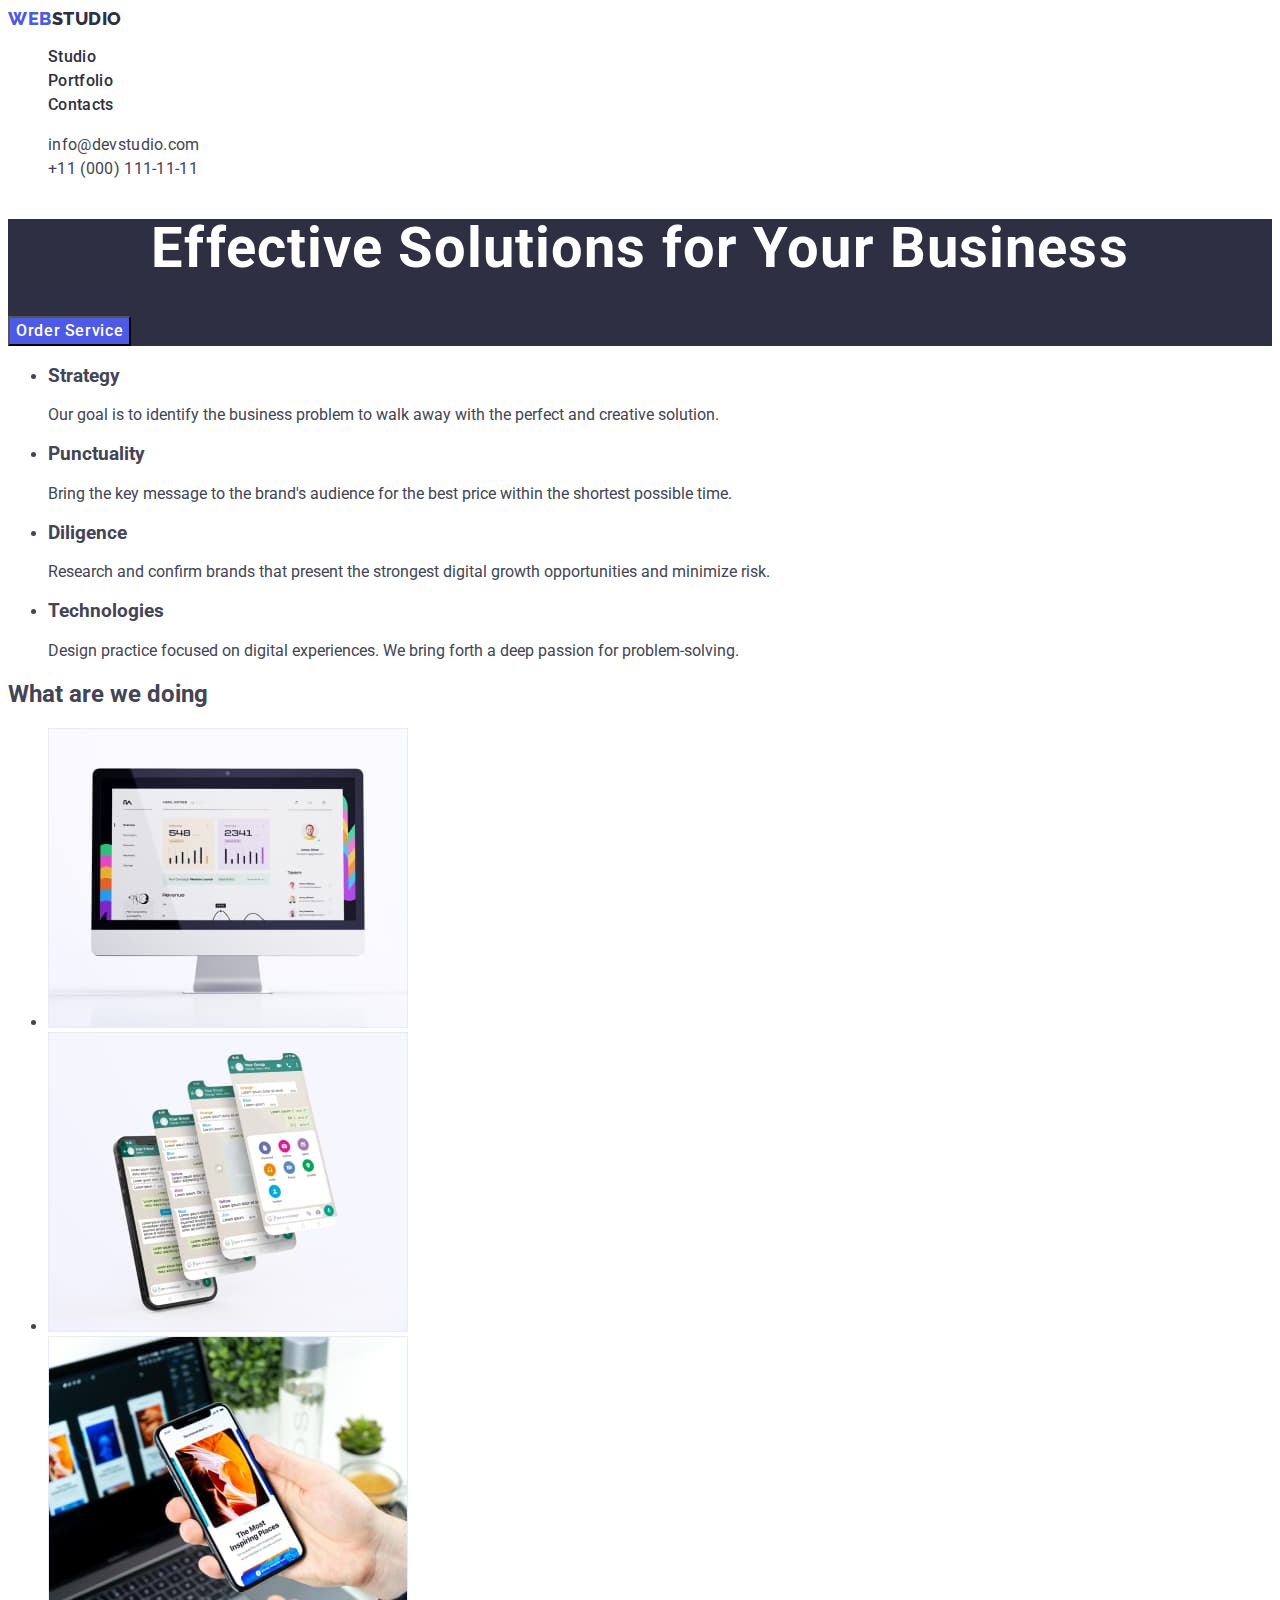
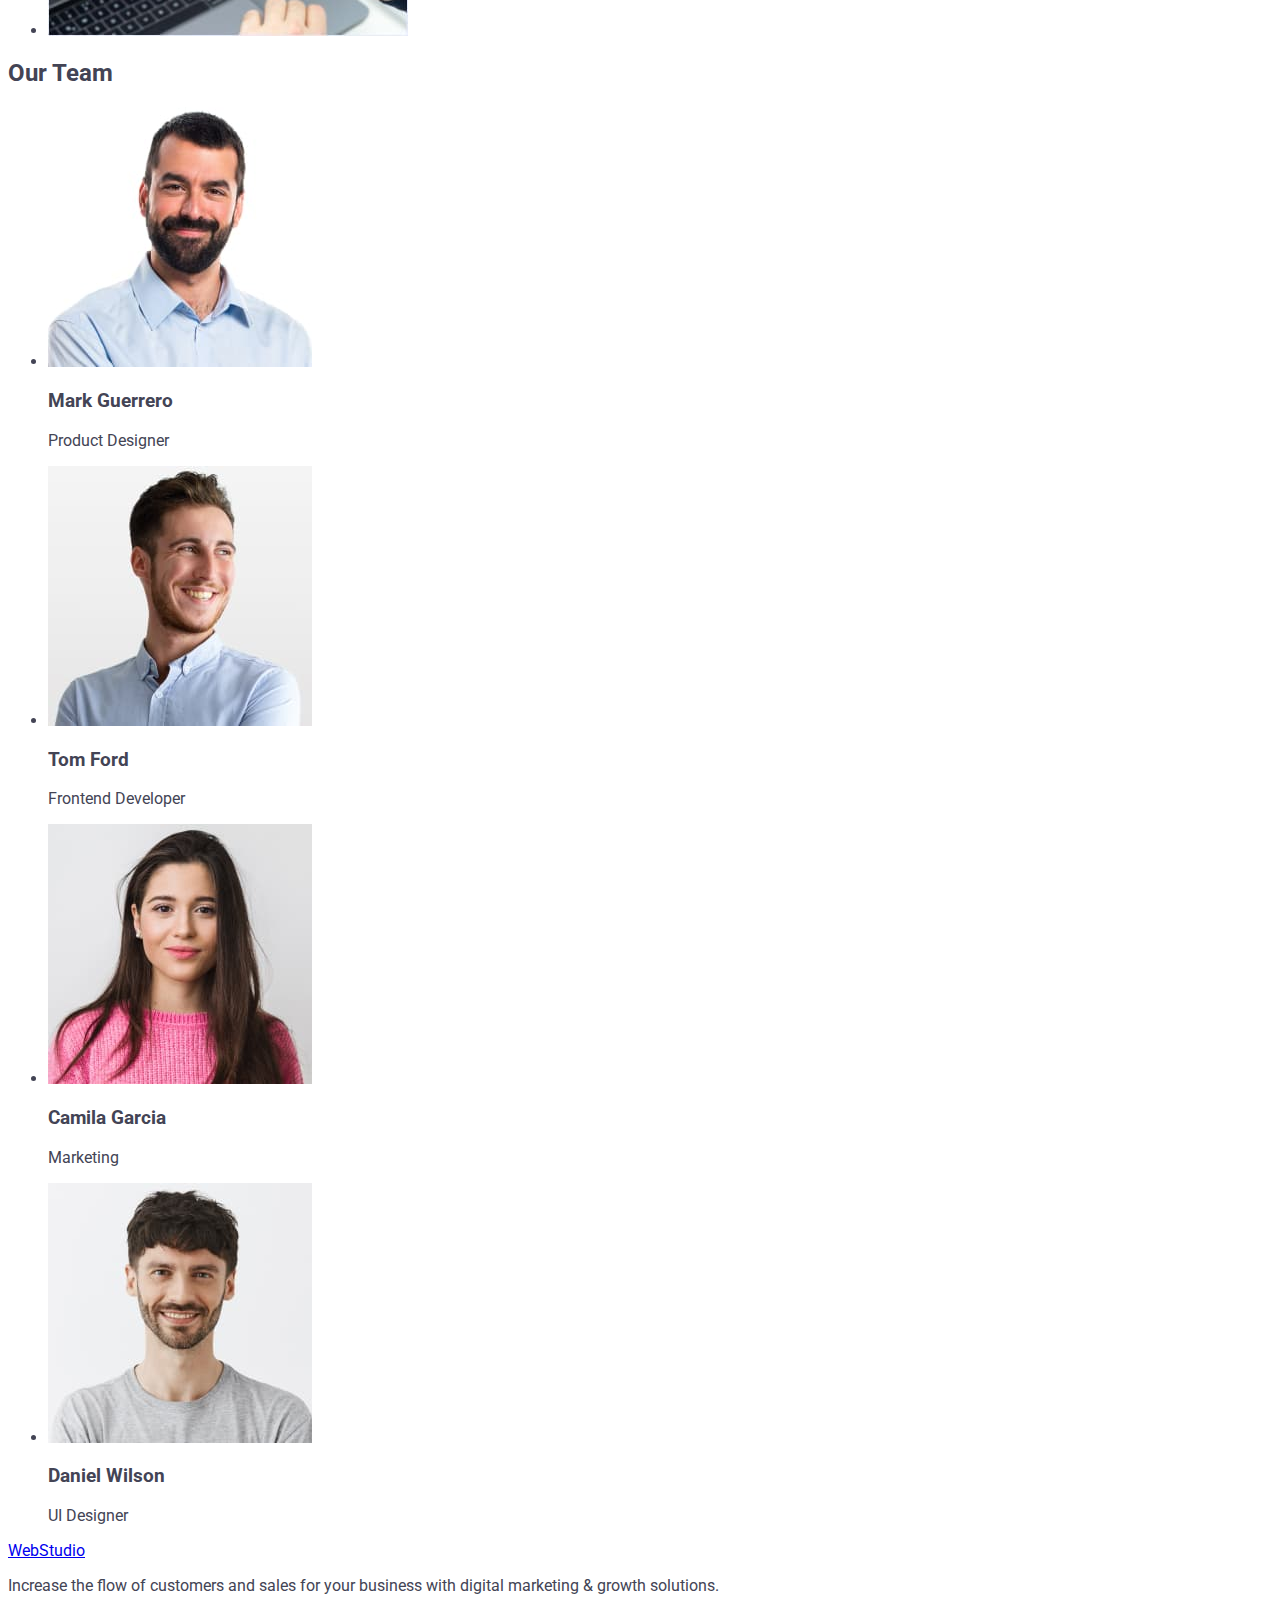
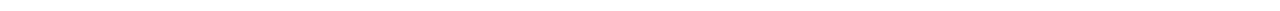
==== index.html @ c90bace9 "up" ====
<!DOCTYPE html>
<html lang="en">
  <head>
    <meta charset="UTF-8" />
    <meta http-equiv="X-UA-Compatible" content="IE=edge" />
    <meta name="viewport" content="width=device-width, initial-scale=1.0" />
    <title>Webstudio</title>
    <link rel="stylesheet" href="./css/styles.css" />

    <!-- Fonts -->
    <link rel="preconnect" href="https://fonts.googleapis.com" />
    <link rel="preconnect" href="https://fonts.gstatic.com" crossorigin />
    <link
      href="https://fonts.googleapis.com/css2?family=Montserrat:wght@400;700&family=Roboto:wght@400;500;700;900&display=swap"
      rel="stylesheet"
    />
    <link rel="preconnect" href="https://fonts.googleapis.com" />
    <link rel="preconnect" href="https://fonts.gstatic.com" crossorigin />
    <link
      href="https://fonts.googleapis.com/css2?family=Montserrat:wght@400;700&family=Raleway:wght@800&display=swap"
      rel="stylesheet"
    />
  </head>
  <body>
    <!-- page header -->

    <header>
      <nav>
        <!-- page logo -->

        <a class="header-logo link" href="./index.html"
          >Web<span class="header-logo-span">Studio</span></a
        >

        <!-- navigation -->
        <ul class="list">
          <li class="nav-info">
            <a class="nav link" href="./index.html">Studio</a>
          </li>
          <li class="nav-info">
            <a class="nav link" href="./portfolio.html">Portfolio</a>
          </li>
          <li class="nav-info"><a class="nav link" href="">Contacts</a></li>
        </ul>
      </nav>

      <address class="address">
        <ul class="list">
          <li>
            <a class="contacts link" href="mailto:info@devstudio.com">info@devstudio.com</a>
          </li>
          <li>
            <a class="contacts link" href="tel:+110001111111">+11 (000) 111-11-11</a>
          </li>
        </ul>
      </address>
    </header>
    <!-- Section 1 -->
    <main>
      <section class="main">
        <h1 class="main-title">Effective Solutions for Your Business</h1>
        <button class="main-title-btn" type="button">Order Service</button>
      </section>
      <!-- Section 2 -->

      <section>
        <h2 hidden>features</h2>
        <ul>
          <li>
            <h3>Strategy</h3>
            <p>
              Our goal is to identify the business problem to walk away with the
              perfect and creative solution.
            </p>
          </li>

          <li>
            <h3>Punctuality</h3>
            <p>
              Bring the key message to the brand's audience for the best price
              within the shortest possible time.
            </p>
          </li>

          <li>
            <h3>Diligence</h3>
            <p>
              Research and confirm brands that present the strongest digital
              growth opportunities and minimize risk.
            </p>
          </li>

          <li>
            <h3>Technologies</h3>
            <p>
              Design practice focused on digital experiences. We bring forth a
              deep passion for problem-solving.
            </p>
          </li>
        </ul>
      </section>

      <!-- Section 3 -->

      <section>
        <h2>What are we doing</h2>
        <ul>
          <li>
            <img src="./images/image1.jpg" alt="image1.jpg" width="360" />
          </li>
          <li>
            <img src="./images/image2.jpg" alt="image2.jpg" width="360" />
          </li>
          <li>
            <img src="./images/image3.jpg" alt="image3.jpg" width="360" />
          </li>
        </ul>
      </section>

      <!-- Section 4-->

      <section>
        <h2>Our Team</h2>
        <ul>
          <li>
            <img src="./images/team1.jpg" width="264" alt="team1.jpg" />
            <h3>Mark Guerrero</h3>
            <p>Product Designer</p>
          </li>

          <li>
            <img src="./images/team2.jpg" width="264" alt="team2.jpg" />
            <h3>Tom Ford</h3>
            <p>Frontend Developer</p>
          </li>

          <li>
            <img src="./images/team3.jpg" width="264" alt="team3.jpg" />
            <h3>Camila Garcia</h3>
            <p>Marketing</p>
          </li>

          <li>
            <img src="./images/team4.jpg" width="264" alt="team4.jpg" />
            <h3>Daniel Wilson</h3>
            <p>UI Designer</p>
          </li>
        </ul>
      </section>
    </main>

    <!-- Footer -->

    <footer>
      <a href="./index.html">WebStudio</a>
      <p>
        Increase the flow of customers and sales for your business with digital
        marketing & growth solutions.
      </p>
    </footer>
  </body>
</html>
---- css/styles.css ----
:root {
    --body-cl:#FFFFFF;
    --logo-cl:#4d5ae5;
    --logo-span-cl:#2e2f42;
    --nav-cl: #2e2f42;
    --contacts-cl: #434455;
    --section-bcl: #2e2f42;
}

body {
    font-family: "Roboto", sans-serif;
    color: #434455;
    background-color: var(--body-cl);
}

.header-logo {
    font-family: "Raleway", sans-serif;
    font-weight: 800;
    font-size: 18px;
    line-height: 1.17;
    letter-spacing: 0.03em;
    text-transform: uppercase;
    color: var(--logo-cl);

}

.header-logo-span {
    color: var(--logo-span-cl)
}

.list {
    list-style: none;
}

.nav {
    font-weight: 500;
    font-size: 16px;
    line-height: 1.5;
    letter-spacing: 0.02em;
    color: var(--nav-cl);
}
.nav:hover {
    color: #404bbf;
}
.nav:focus {
    color: #404bbf;
} 

.address {
    font-style: normal;
}

.link {
    text-decoration: none
}

.contacts {
    font-size: 16px;
    line-height: 1.5;
    letter-spacing: 0.02em;
    color: var(--contacts-cl);
}
.contacts:hover,
.contacts:focus {
    color: #404bbf;
}

.main {
    background-color: var(--section-bcl);
}

.main-title {
    font-size: 56px;
    line-height: 1.07;
    text-align: center;
    letter-spacing: 0.02em;
    color: #ffffff;
}

.main-title-btn {
    background-color: #4D5AE5;
    font-family: "Roboto", sans-serif;
    font-weight: 500;
    font-size: 16px;
    line-height: 1.5;
    letter-spacing: 0.04em;
    color: #ffffff;
}
.main-title-btn:hover,
.main-title-btn:focus {
    background-color: #404BBF;
}
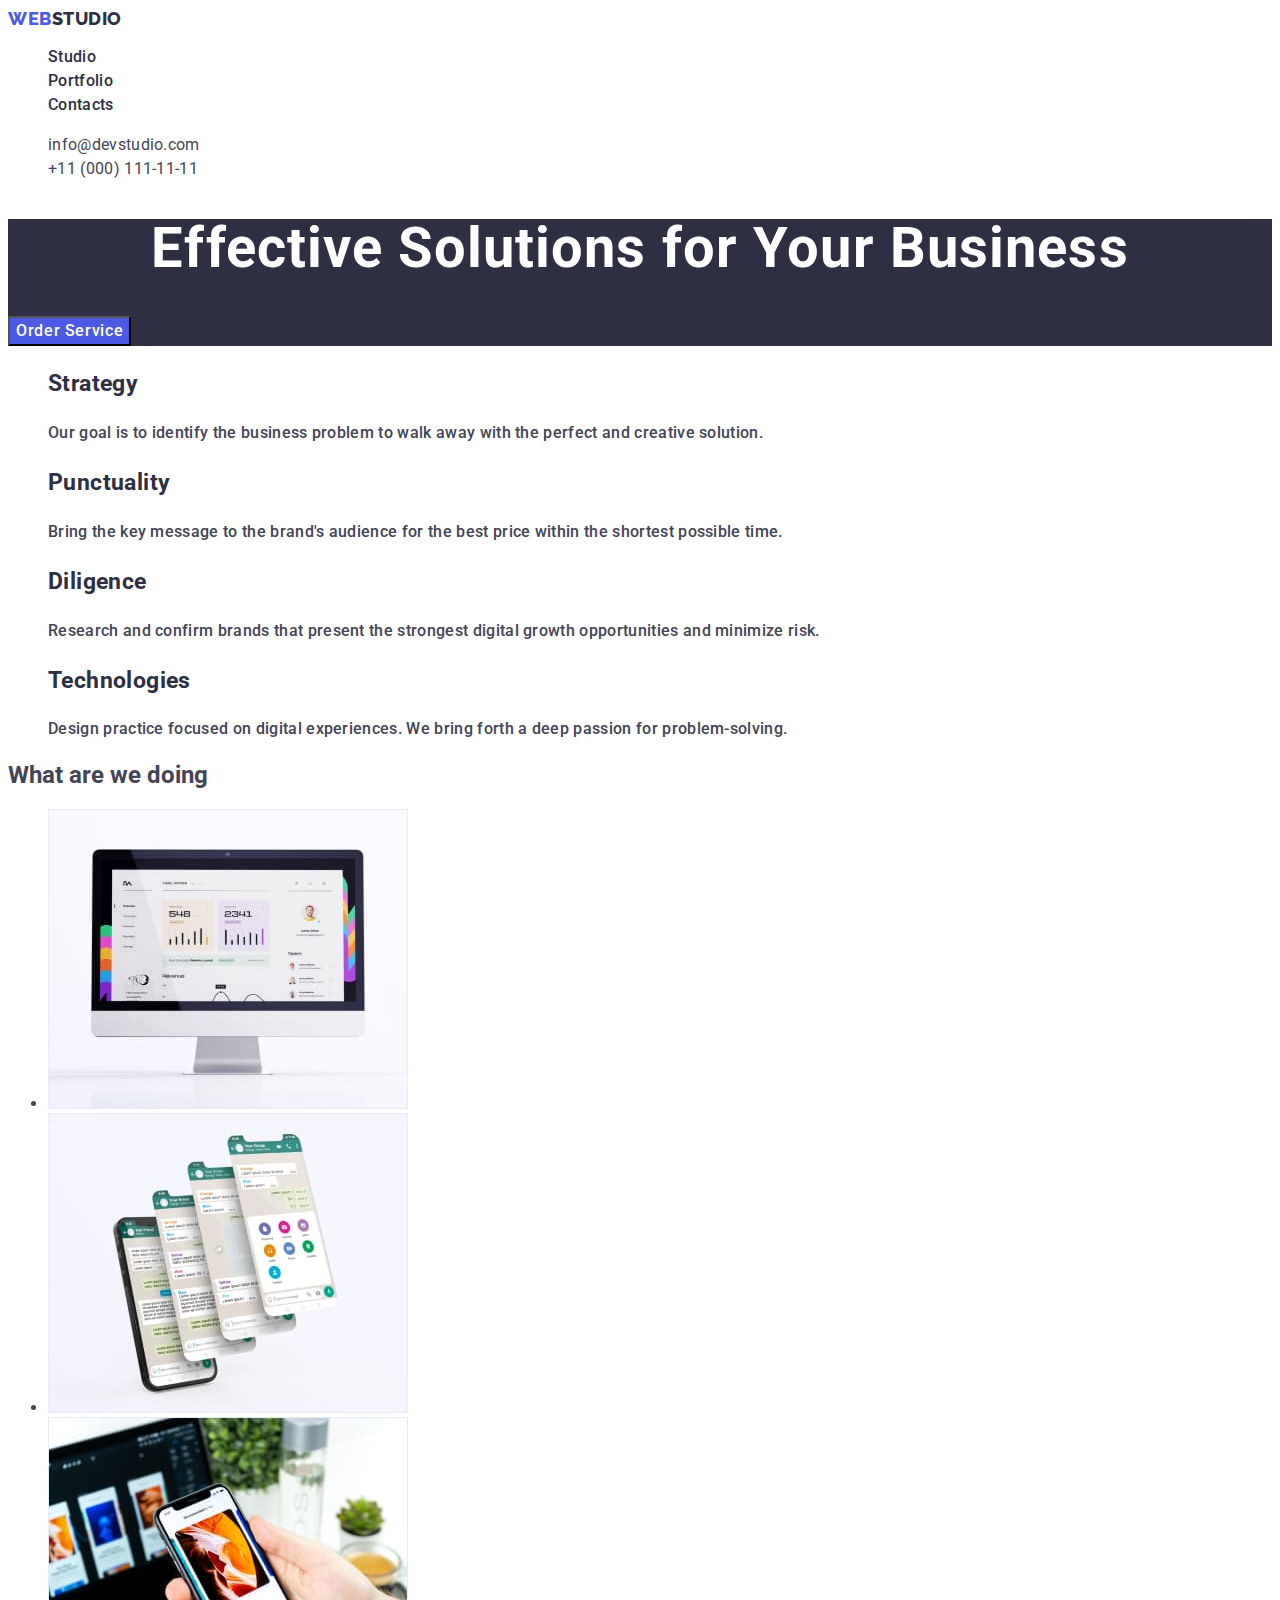
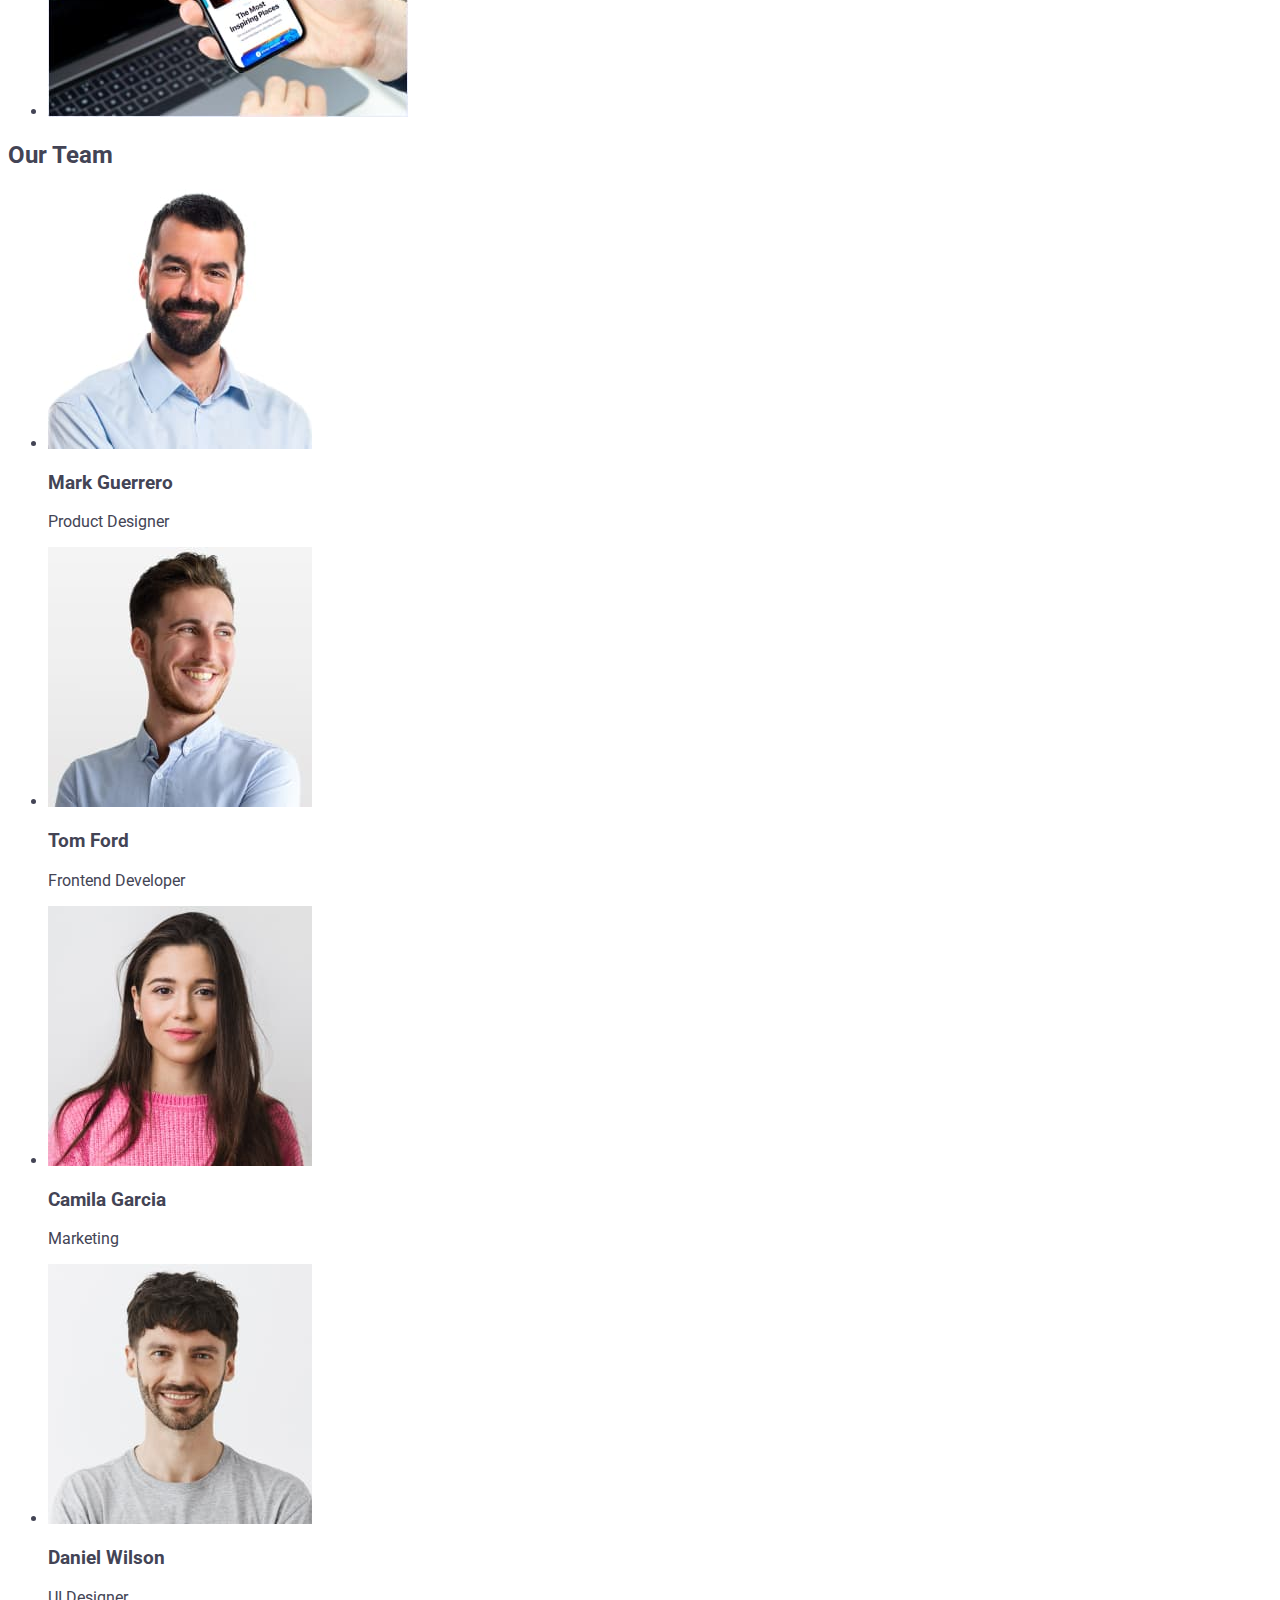
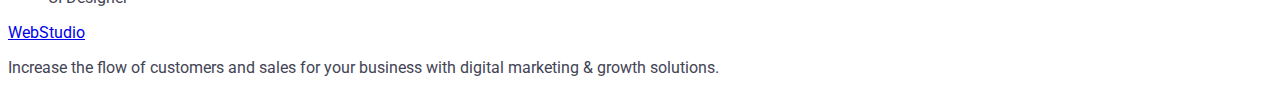
==== commit 818ed16d: "up" ====
--- a/index.html
+++ b/index.html
@@ -47,10 +47,14 @@
       <address class="address">
         <ul class="list">
           <li>
-            <a class="contacts link" href="mailto:info@devstudio.com">info@devstudio.com</a>
+            <a class="contacts link" href="mailto:info@devstudio.com"
+              >info@devstudio.com</a
+            >
           </li>
           <li>
-            <a class="contacts link" href="tel:+110001111111">+11 (000) 111-11-11</a>
+            <a class="contacts link" href="tel:+110001111111"
+              >+11 (000) 111-11-11</a
+            >
           </li>
         </ul>
       </address>
@@ -64,35 +68,35 @@
       <!-- Section 2 -->
 
       <section>
-        <h2 hidden>features</h2>
-        <ul>
-          <li>
+        <h2 hidden class="features">features</h2>
+        <ul class="list">
+          <li class="feature-pgrh">
             <h3>Strategy</h3>
-            <p>
+            <p class="feature-p">
               Our goal is to identify the business problem to walk away with the
               perfect and creative solution.
             </p>
           </li>
 
-          <li>
+          <li class="feature-pgrh">
             <h3>Punctuality</h3>
-            <p>
+            <p class="feature-p">
               Bring the key message to the brand's audience for the best price
               within the shortest possible time.
             </p>
           </li>
 
-          <li>
+          <li class="feature-pgrh">
             <h3>Diligence</h3>
-            <p>
+            <p class="feature-p">
               Research and confirm brands that present the strongest digital
               growth opportunities and minimize risk.
             </p>
           </li>
 
-          <li>
+          <li class="feature-pgrh">
             <h3>Technologies</h3>
-            <p>
+            <p class="feature-p">
               Design practice focused on digital experiences. We bring forth a
               deep passion for problem-solving.
             </p>
--- a/css/styles.css
+++ b/css/styles.css
@@ -3,8 +3,9 @@
     --logo-cl:#4d5ae5;
     --logo-span-cl:#2e2f42;
     --nav-cl: #2e2f42;
-    --contacts-cl: #434455;
-    --section-bcl: #2e2f42;
+    --contacts-cl:#434455;
+    --section-bcl:#2e2f42;
+    --paragrah-cl:#434455;
 }
 
 body {
@@ -89,4 +90,20 @@
 .main-title-btn:hover,
 .main-title-btn:focus {
     background-color: #404BBF;
+    cursor: pointer;
+}
+
+.feature-pgrh {
+    font-weight: 500;
+    font-size: 20px;
+    line-height: 1.2;
+    letter-spacing: 0.02em;
+    color: var(--section-bcl);
+}
+
+.feature-p {
+    font-size: 16px;
+    line-height: 1.5;
+    letter-spacing: 0.02em;
+    color: var(--paragrah-cl);
 }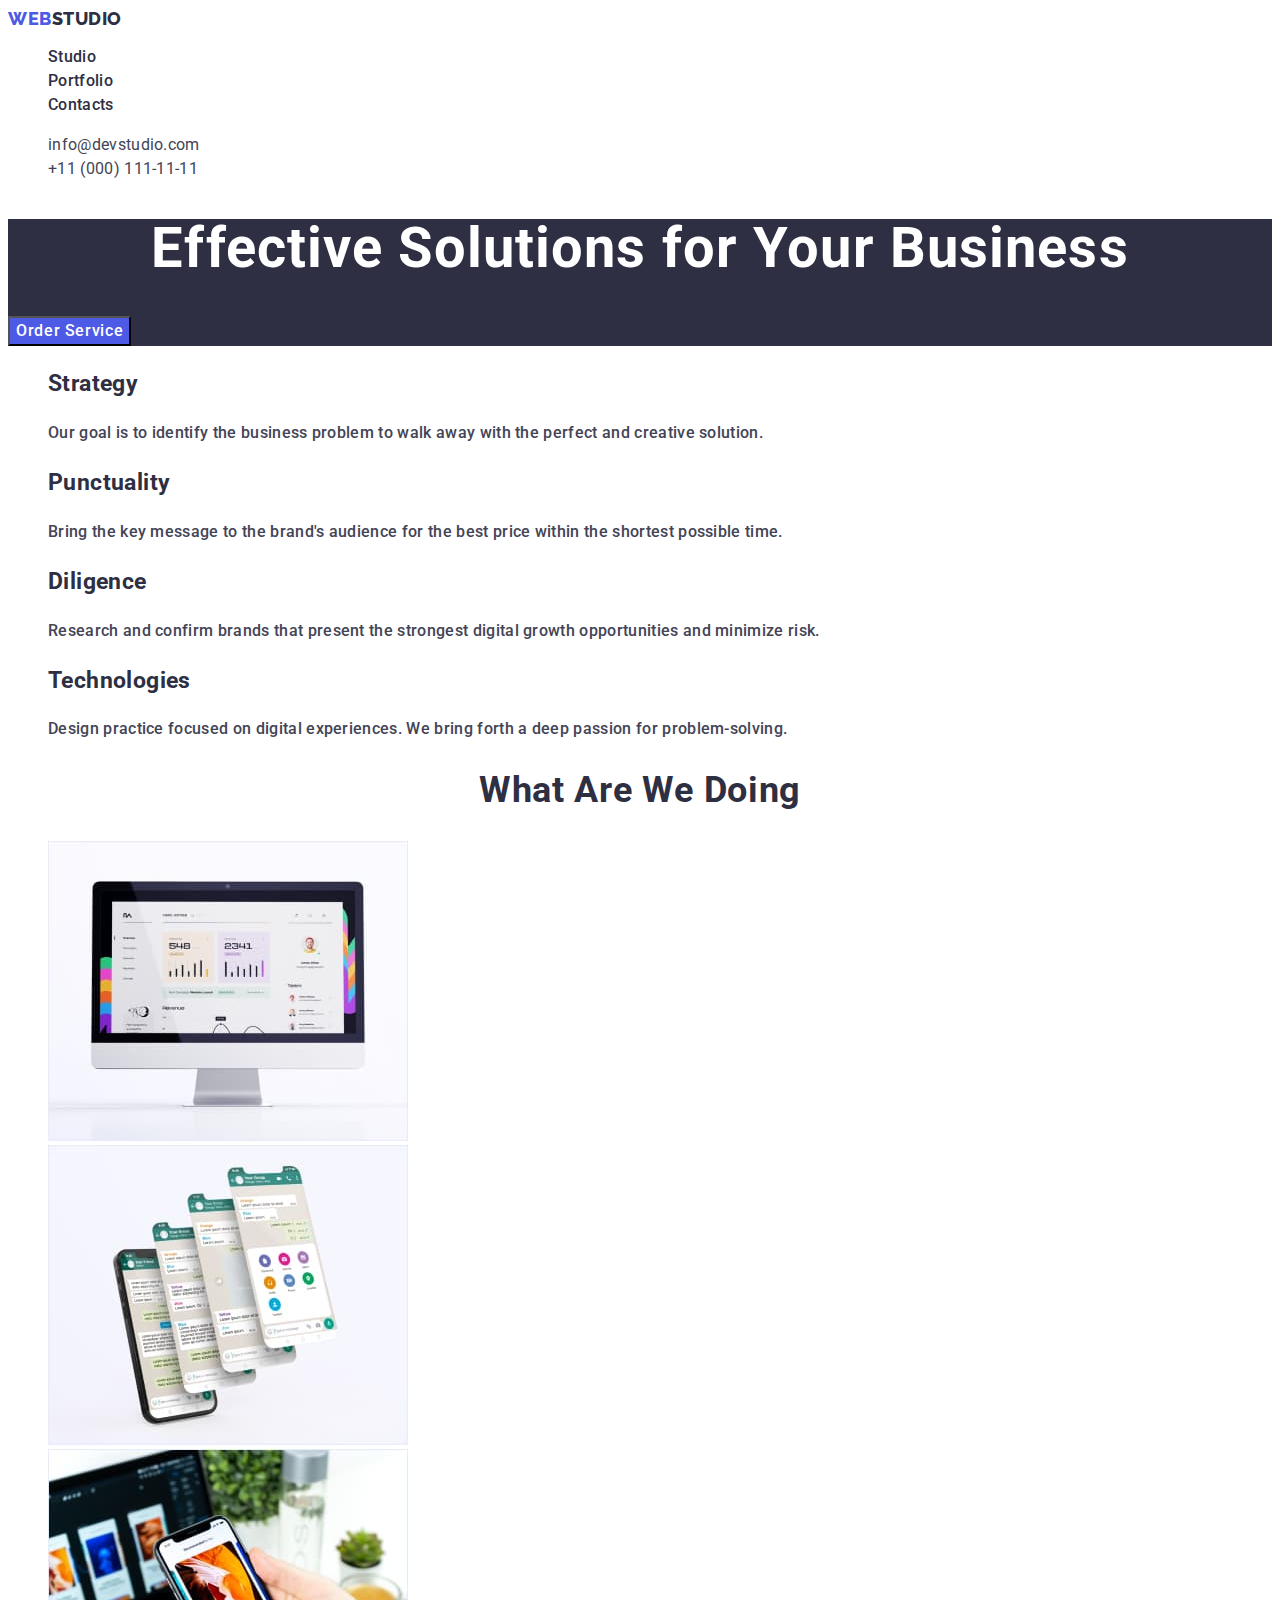
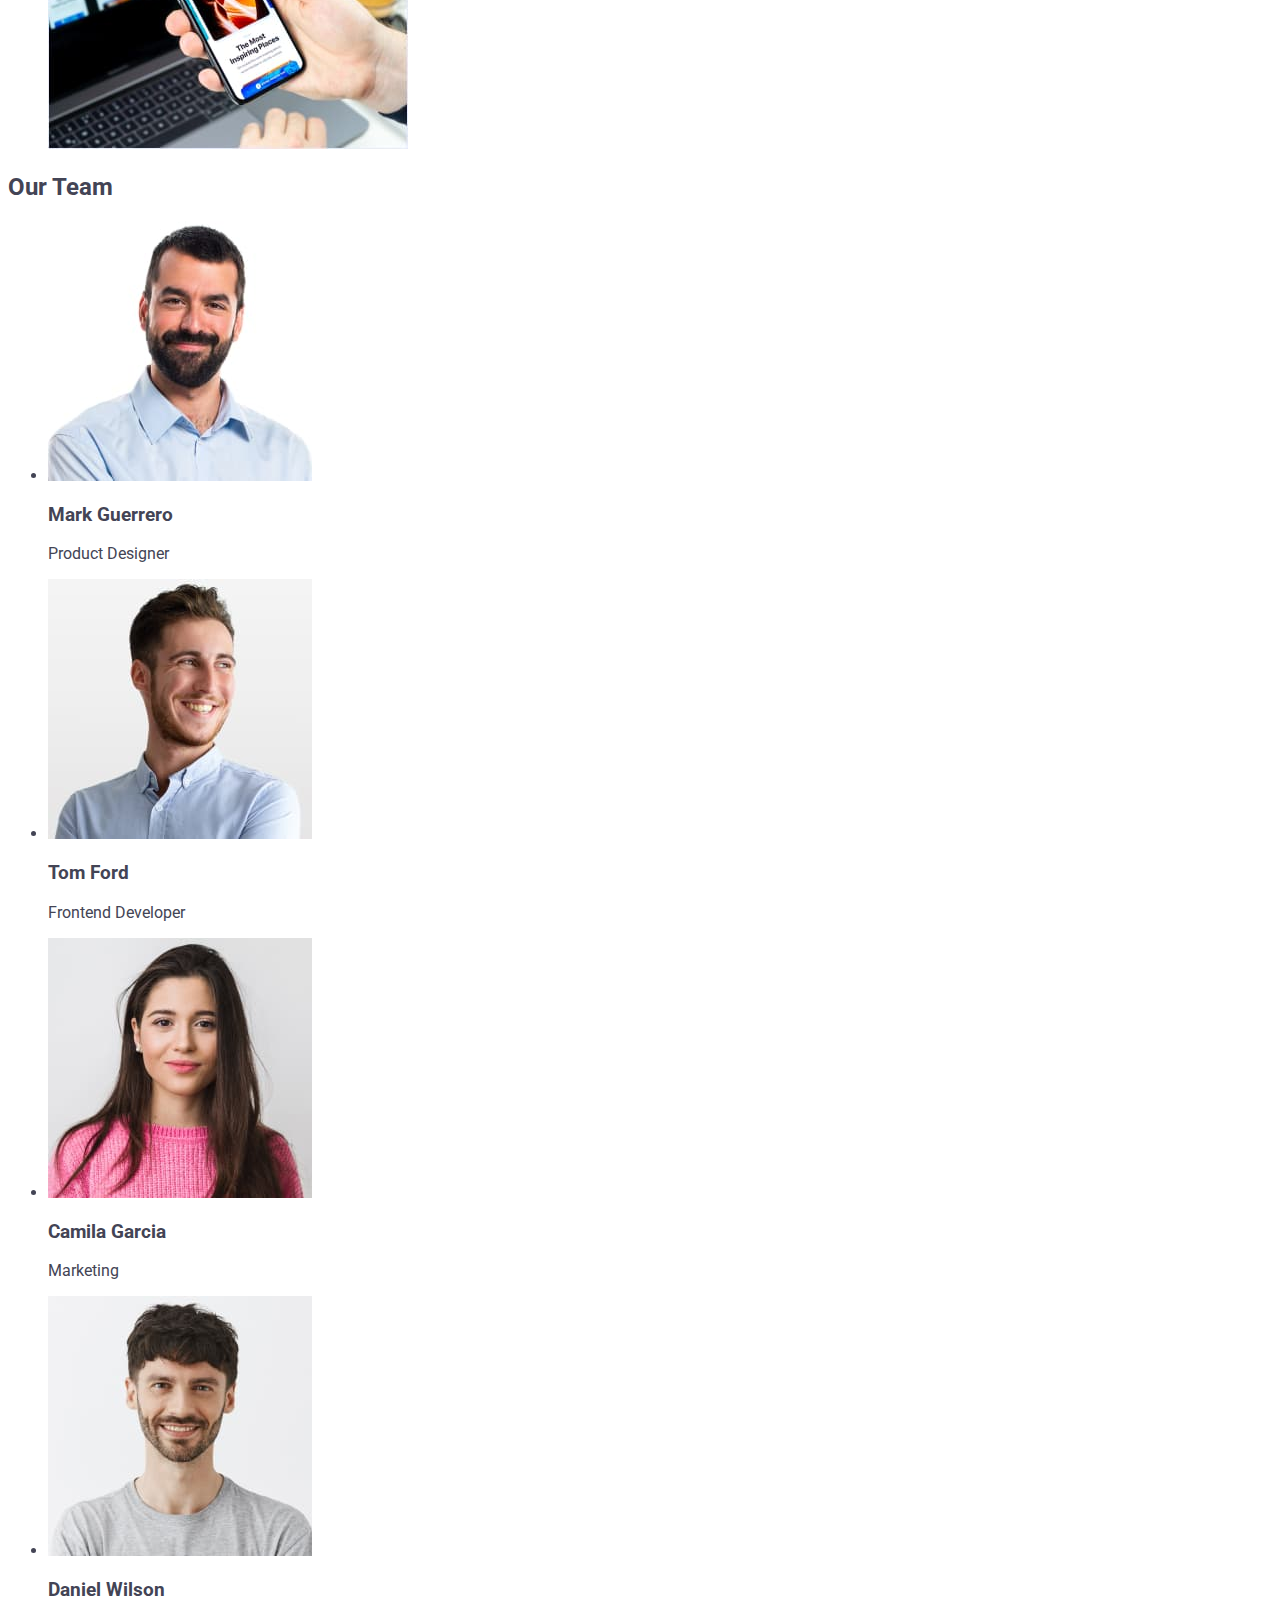
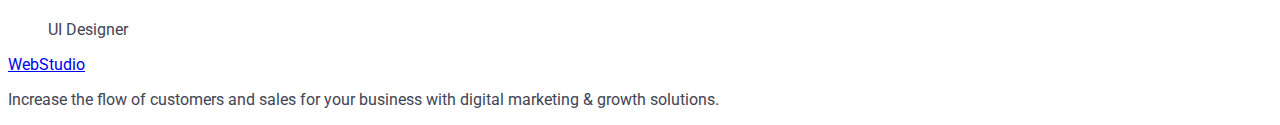
==== commit 5282bd08: "up" ====
--- a/index.html
+++ b/index.html
@@ -107,8 +107,8 @@
       <!-- Section 3 -->
 
       <section>
-        <h2>What are we doing</h2>
-        <ul>
+        <h2 class="section-three-title">What are we doing</h2>
+        <ul class="list">
           <li>
             <img src="./images/image1.jpg" alt="image1.jpg" width="360" />
           </li>
--- a/css/styles.css
+++ b/css/styles.css
@@ -6,6 +6,7 @@
     --contacts-cl:#434455;
     --section-bcl:#2e2f42;
     --paragrah-cl:#434455;
+    --title-cl: #2e2f42;
 }
 
 body {
@@ -106,4 +107,13 @@
     line-height: 1.5;
     letter-spacing: 0.02em;
     color: var(--paragrah-cl);
+}
+
+.section-three-title {
+    font-size: 36px;
+    line-height: 1.11;
+    text-align: center;
+    letter-spacing: 0.02em;
+    text-transform: capitalize;
+    color: var(--title-cl);
 }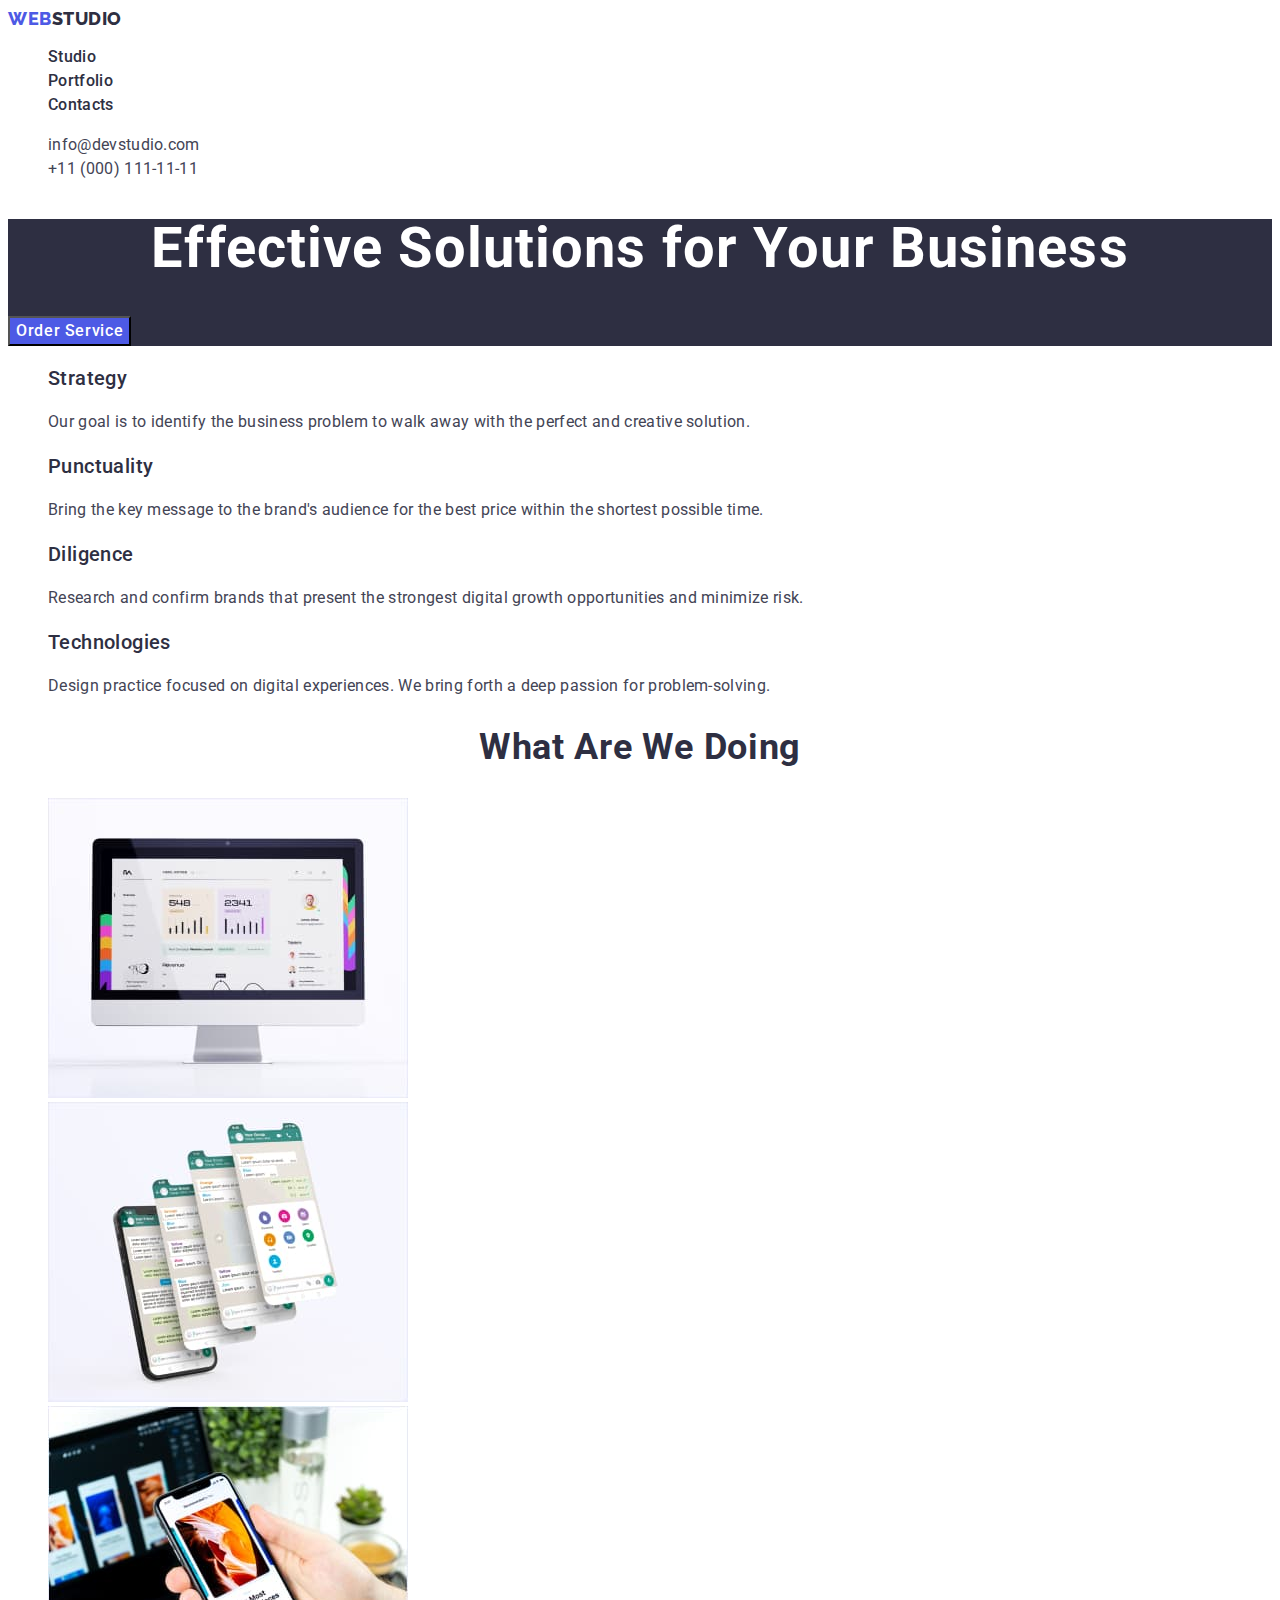
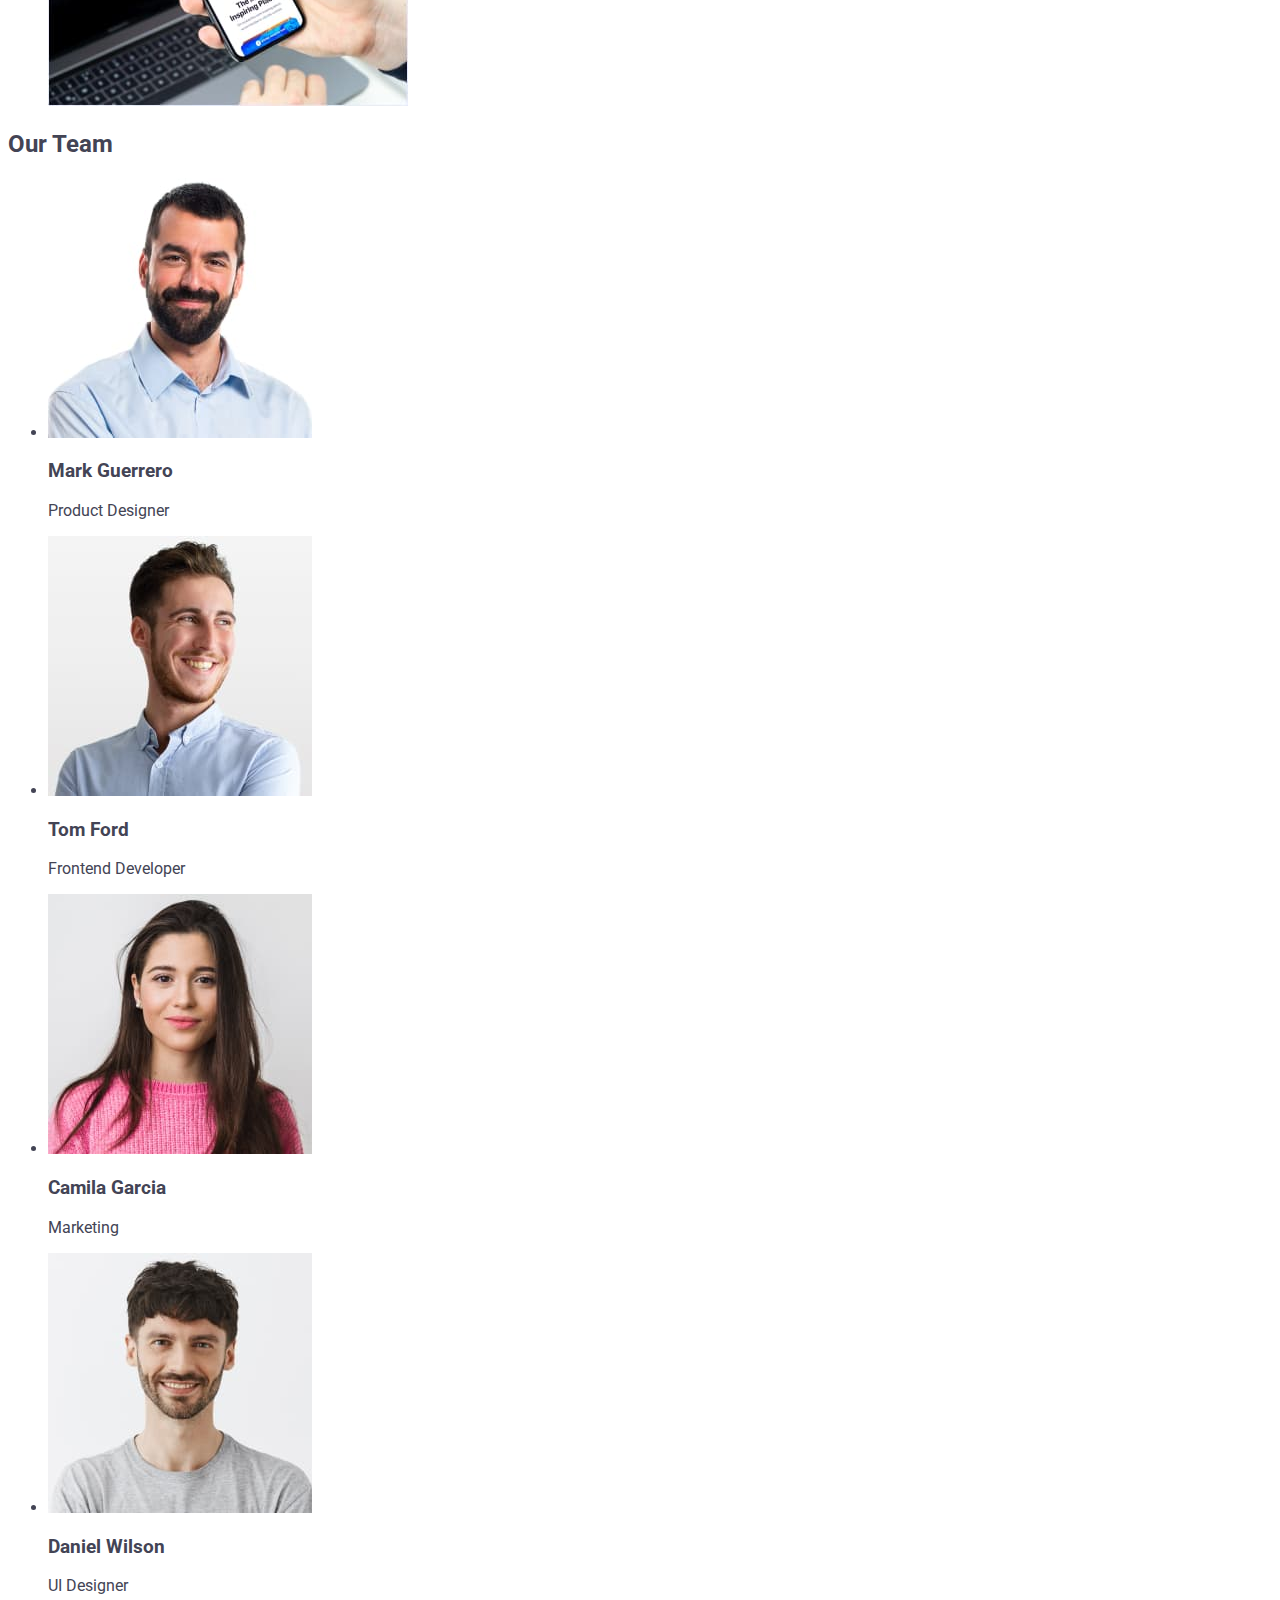
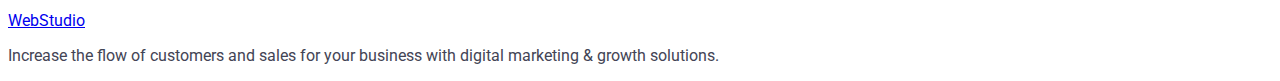
==== commit fe73606f: "up" ====
--- a/index.html
+++ b/index.html
@@ -71,7 +71,7 @@
         <h2 hidden class="features">features</h2>
         <ul class="list">
           <li class="feature-pgrh">
-            <h3>Strategy</h3>
+            <h3 class="features-title">Strategy</h3>
             <p class="feature-p">
               Our goal is to identify the business problem to walk away with the
               perfect and creative solution.
@@ -79,7 +79,7 @@
           </li>
 
           <li class="feature-pgrh">
-            <h3>Punctuality</h3>
+            <h3 class="features-title">Punctuality</h3>
             <p class="feature-p">
               Bring the key message to the brand's audience for the best price
               within the shortest possible time.
@@ -87,7 +87,7 @@
           </li>
 
           <li class="feature-pgrh">
-            <h3>Diligence</h3>
+            <h3 class="features-title">Diligence</h3>
             <p class="feature-p">
               Research and confirm brands that present the strongest digital
               growth opportunities and minimize risk.
@@ -95,7 +95,7 @@
           </li>
 
           <li class="feature-pgrh">
-            <h3>Technologies</h3>
+            <h3 class="features-title">Technologies</h3>
             <p class="feature-p">
               Design practice focused on digital experiences. We bring forth a
               deep passion for problem-solving.
--- a/css/styles.css
+++ b/css/styles.css
@@ -94,7 +94,8 @@
     cursor: pointer;
 }
 
-.feature-pgrh {
+
+.features-title {
     font-weight: 500;
     font-size: 20px;
     line-height: 1.2;
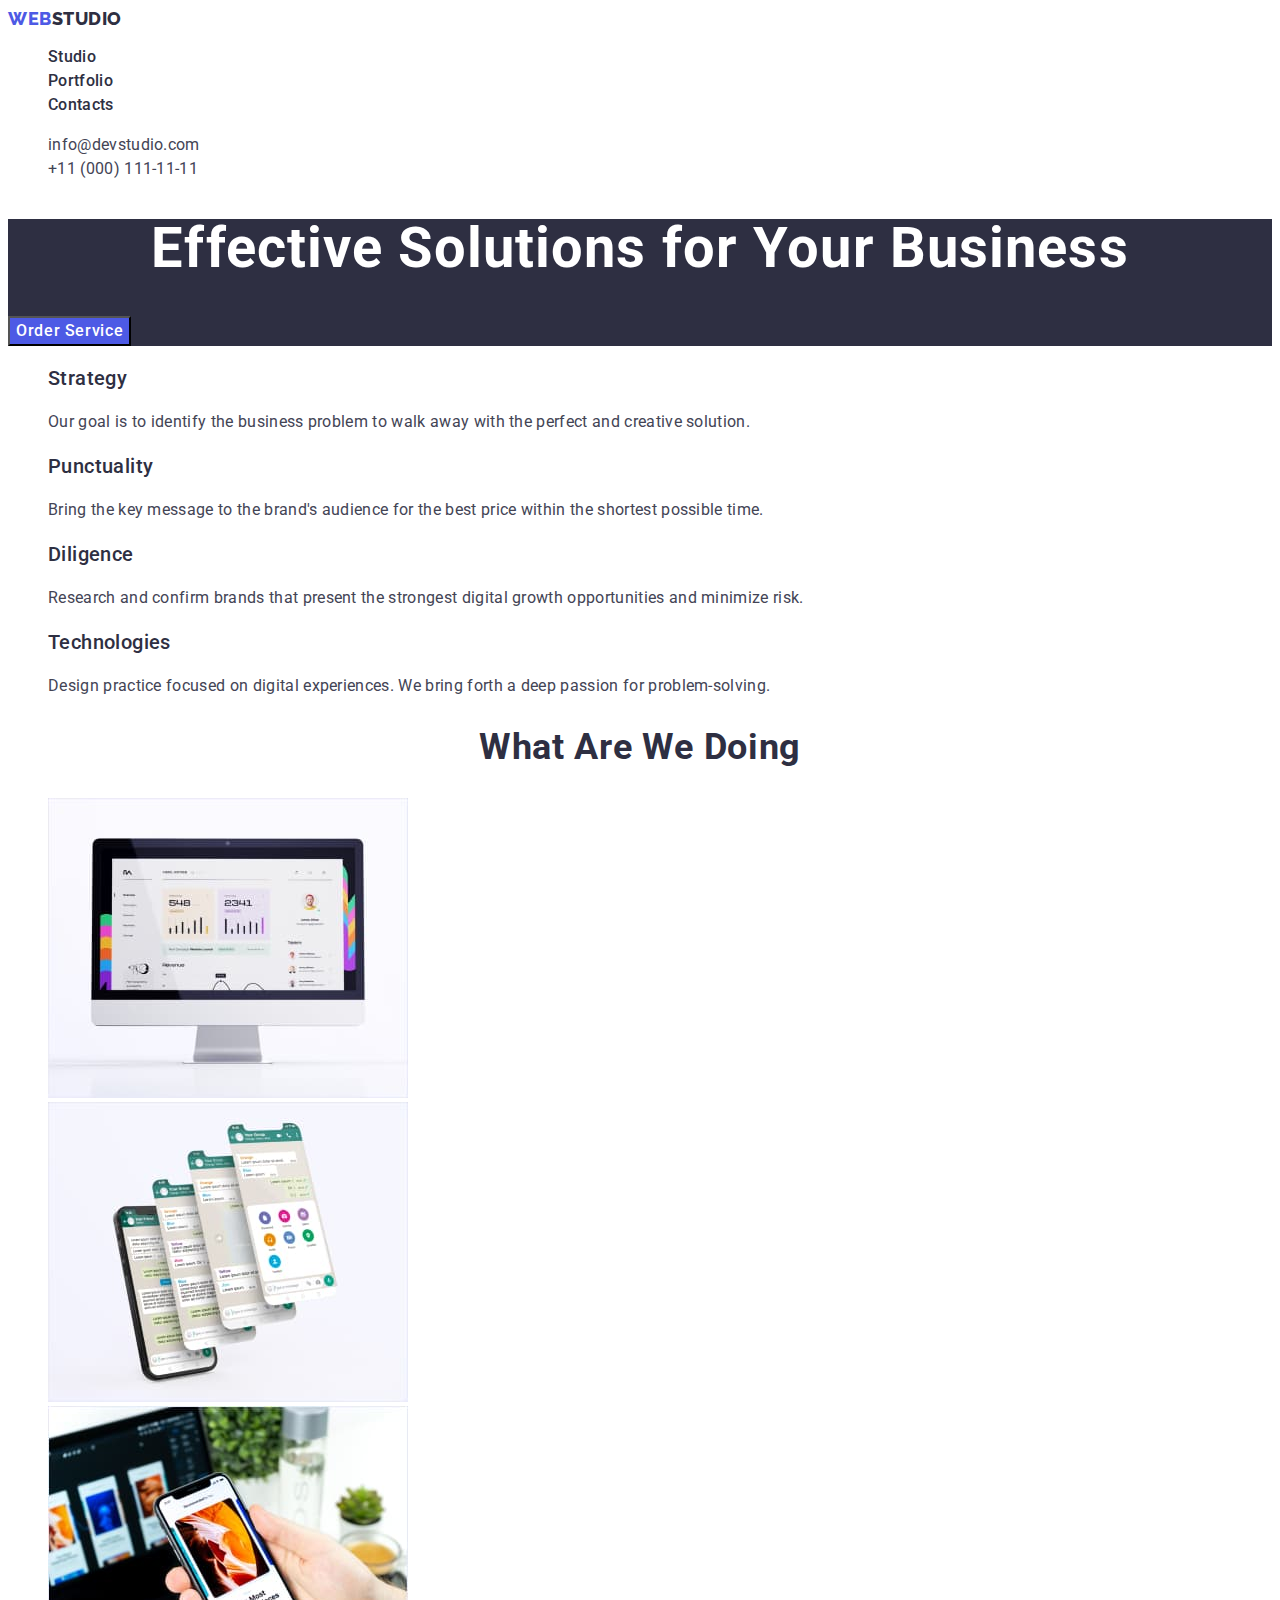
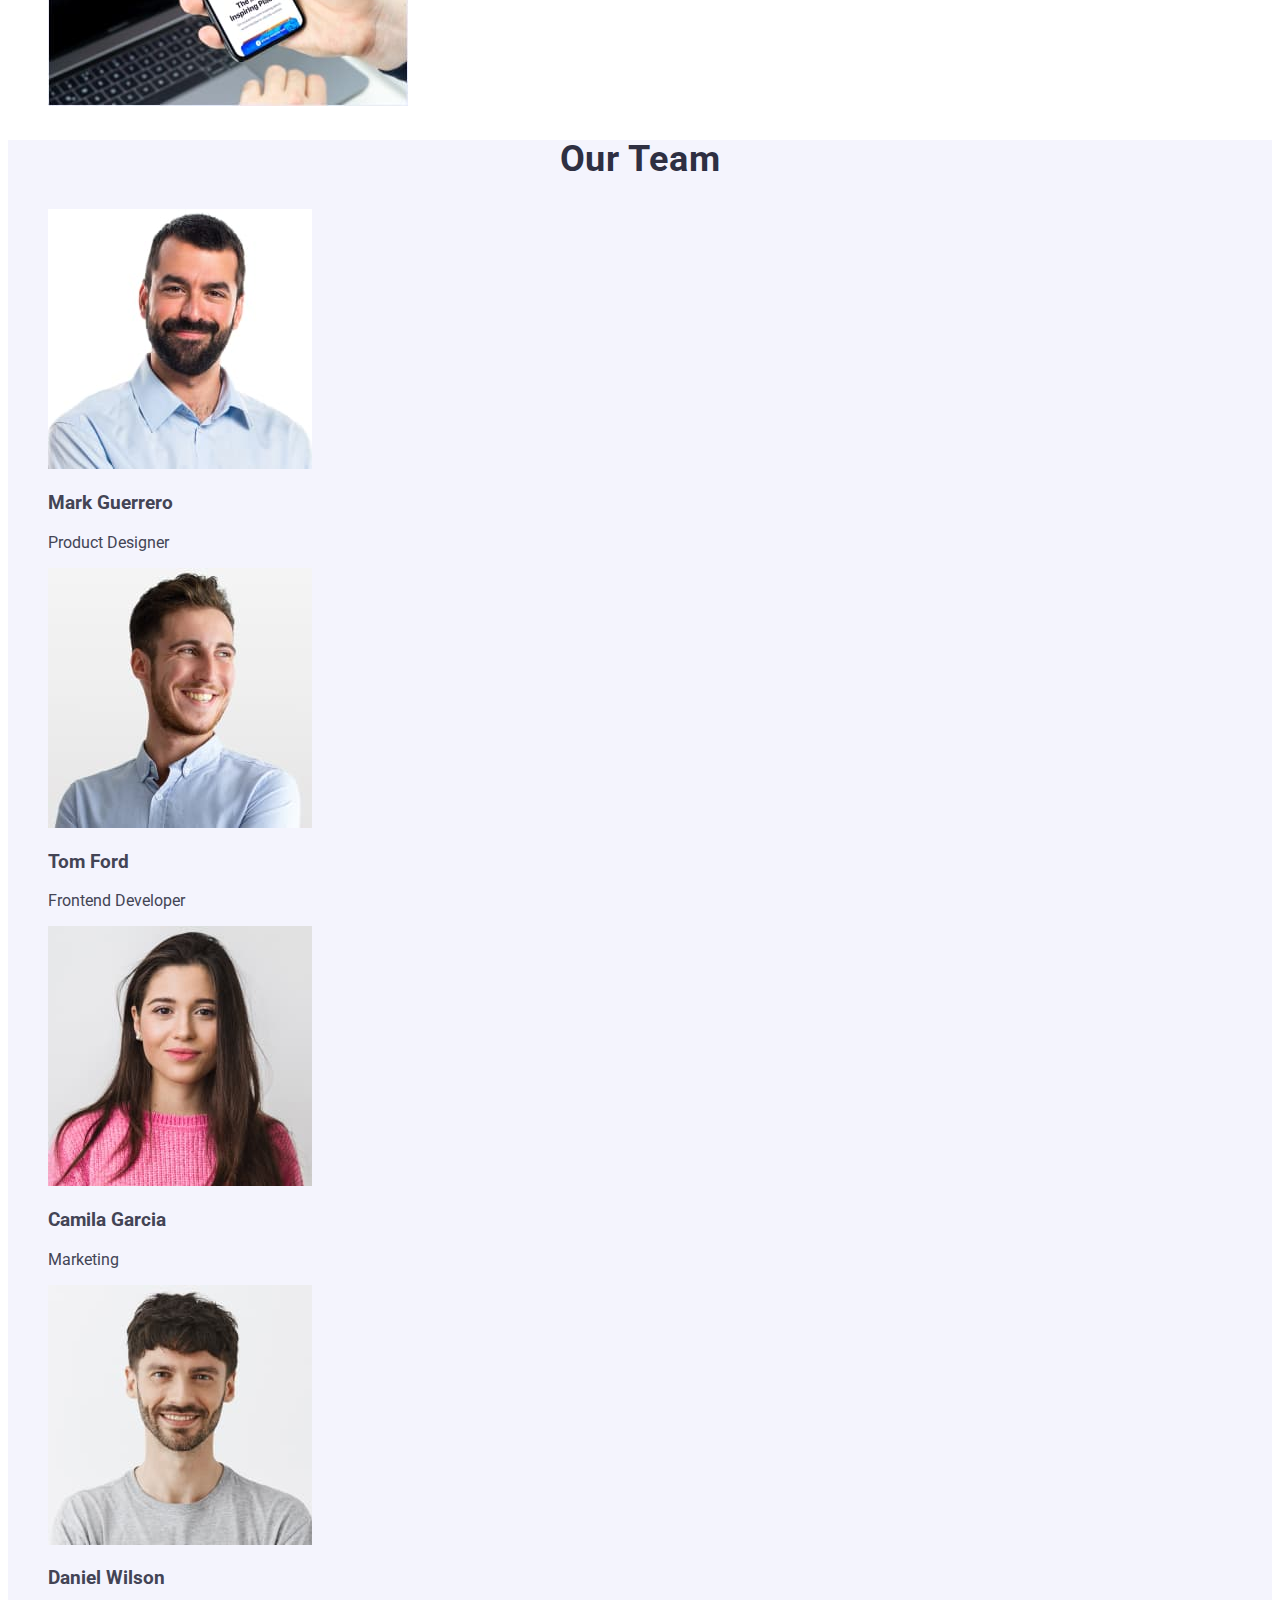
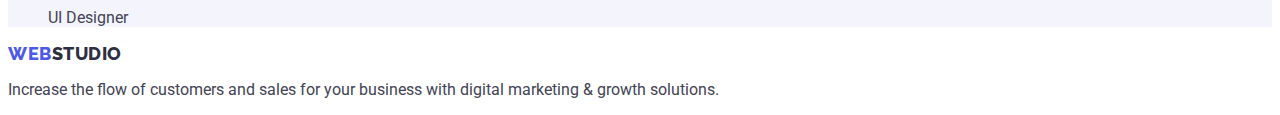
==== commit 8a71bebd: "up" ====
--- a/index.html
+++ b/index.html
@@ -5,7 +5,7 @@
     <meta http-equiv="X-UA-Compatible" content="IE=edge" />
     <meta name="viewport" content="width=device-width, initial-scale=1.0" />
     <title>Webstudio</title>
-    <link rel="stylesheet" href="./css/styles.css" />
+    <link rel="stylesheet" href="./css/styles.css"/>
 
     <!-- Fonts -->
     <link rel="preconnect" href="https://fonts.googleapis.com" />
@@ -123,9 +123,9 @@
 
       <!-- Section 4-->
 
-      <section>
-        <h2>Our Team</h2>
-        <ul>
+      <section class="section-four">
+        <h2 class="team">Our Team</h2>
+        <ul class="list">
           <li>
             <img src="./images/team1.jpg" width="264" alt="team1.jpg" />
             <h3>Mark Guerrero</h3>
@@ -156,7 +156,9 @@
     <!-- Footer -->
 
     <footer>
-      <a href="./index.html">WebStudio</a>
+      <a class="header-logo link" href="./index.html"
+          >Web<span class="header-logo-span">Studio</span></a
+        >
       <p>
         Increase the flow of customers and sales for your business with digital
         marketing & growth solutions.
--- a/css/styles.css
+++ b/css/styles.css
@@ -1,12 +1,12 @@
-:root {
+:root{
     --body-cl:#FFFFFF;
     --logo-cl:#4d5ae5;
     --logo-span-cl:#2e2f42;
-    --nav-cl: #2e2f42;
+    --nav-cl:#2e2f42;
     --contacts-cl:#434455;
     --section-bcl:#2e2f42;
     --paragrah-cl:#434455;
-    --title-cl: #2e2f42;
+    --title-cl:#2e2f42;
 }
 
 body {
@@ -117,4 +117,17 @@
     letter-spacing: 0.02em;
     text-transform: capitalize;
     color: var(--title-cl);
+}
+
+.section-four {
+    background-color: #F4F4FD;
+}
+
+.team {
+    font-size: 36px;
+    line-height: 1.11;
+    text-align: center;
+    letter-spacing: 0.02em;
+    text-transform: capitalize;
+    color: var(--title-cl);
 }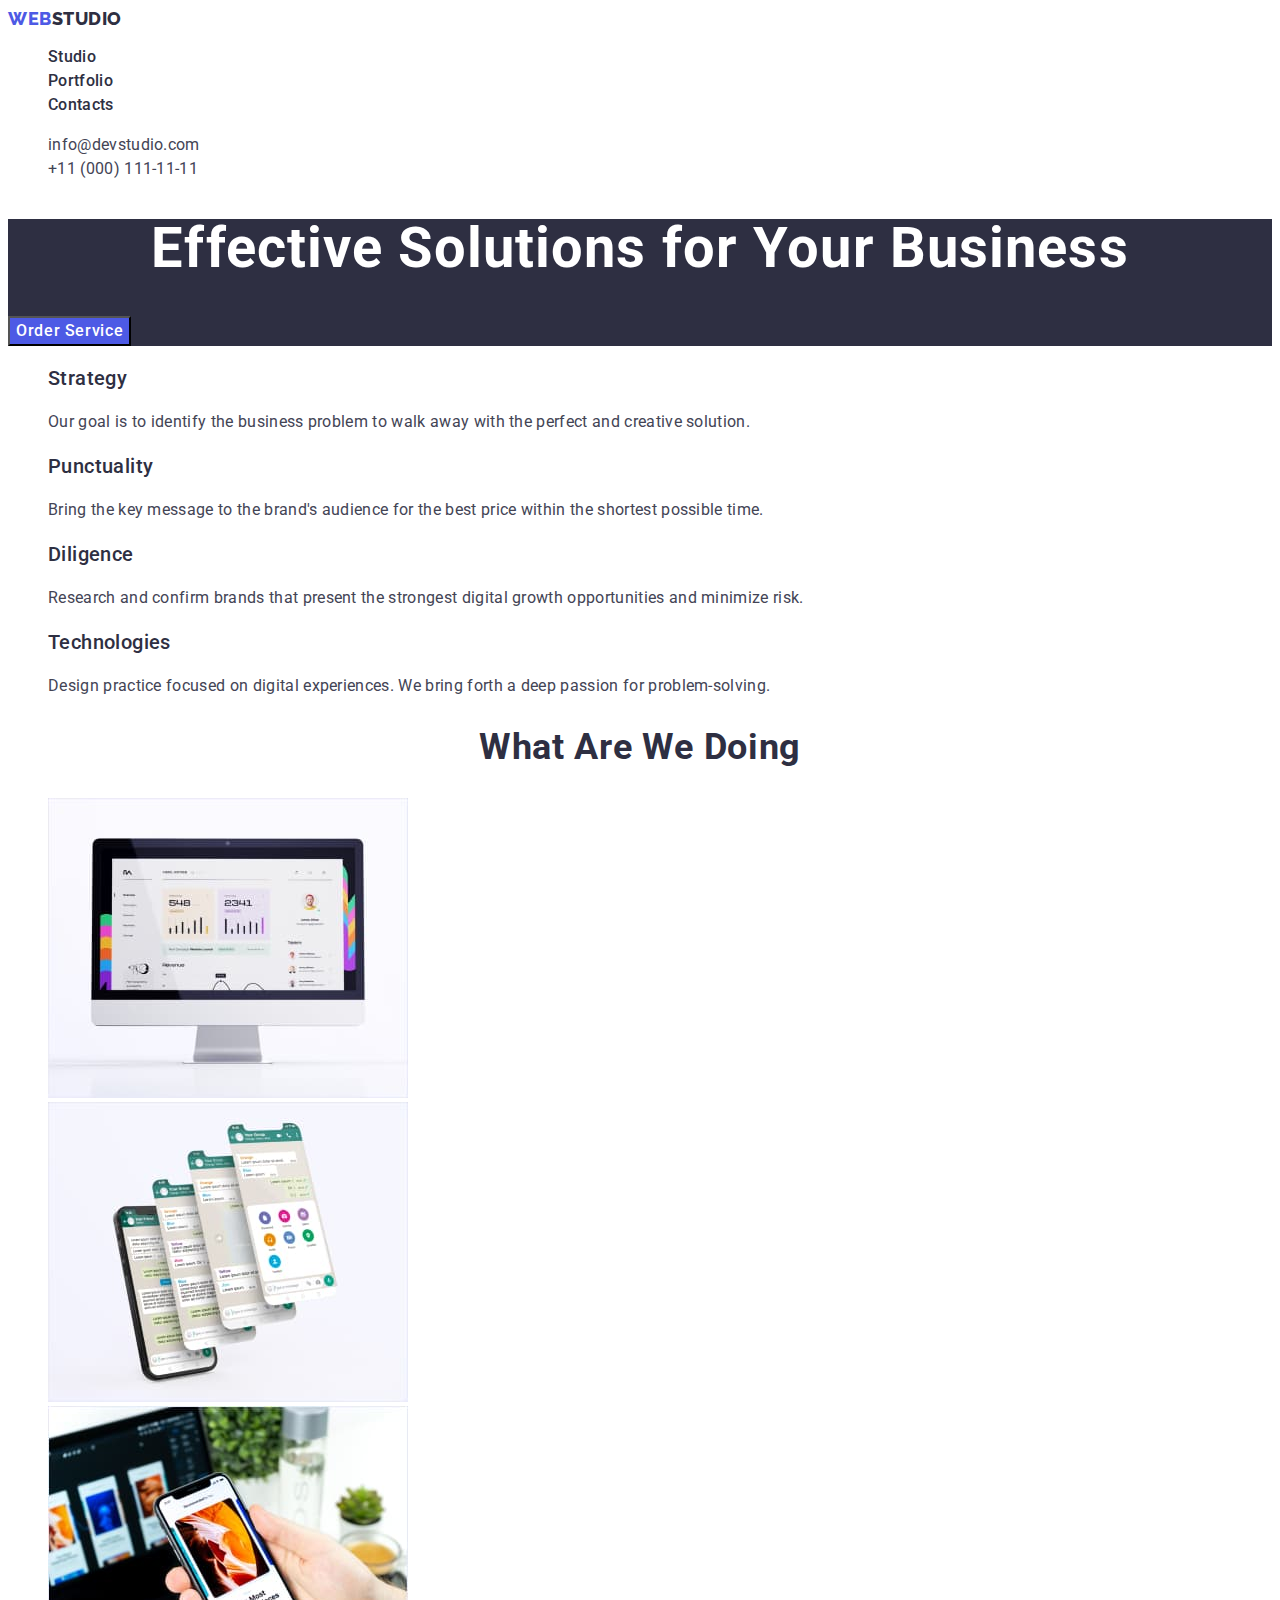
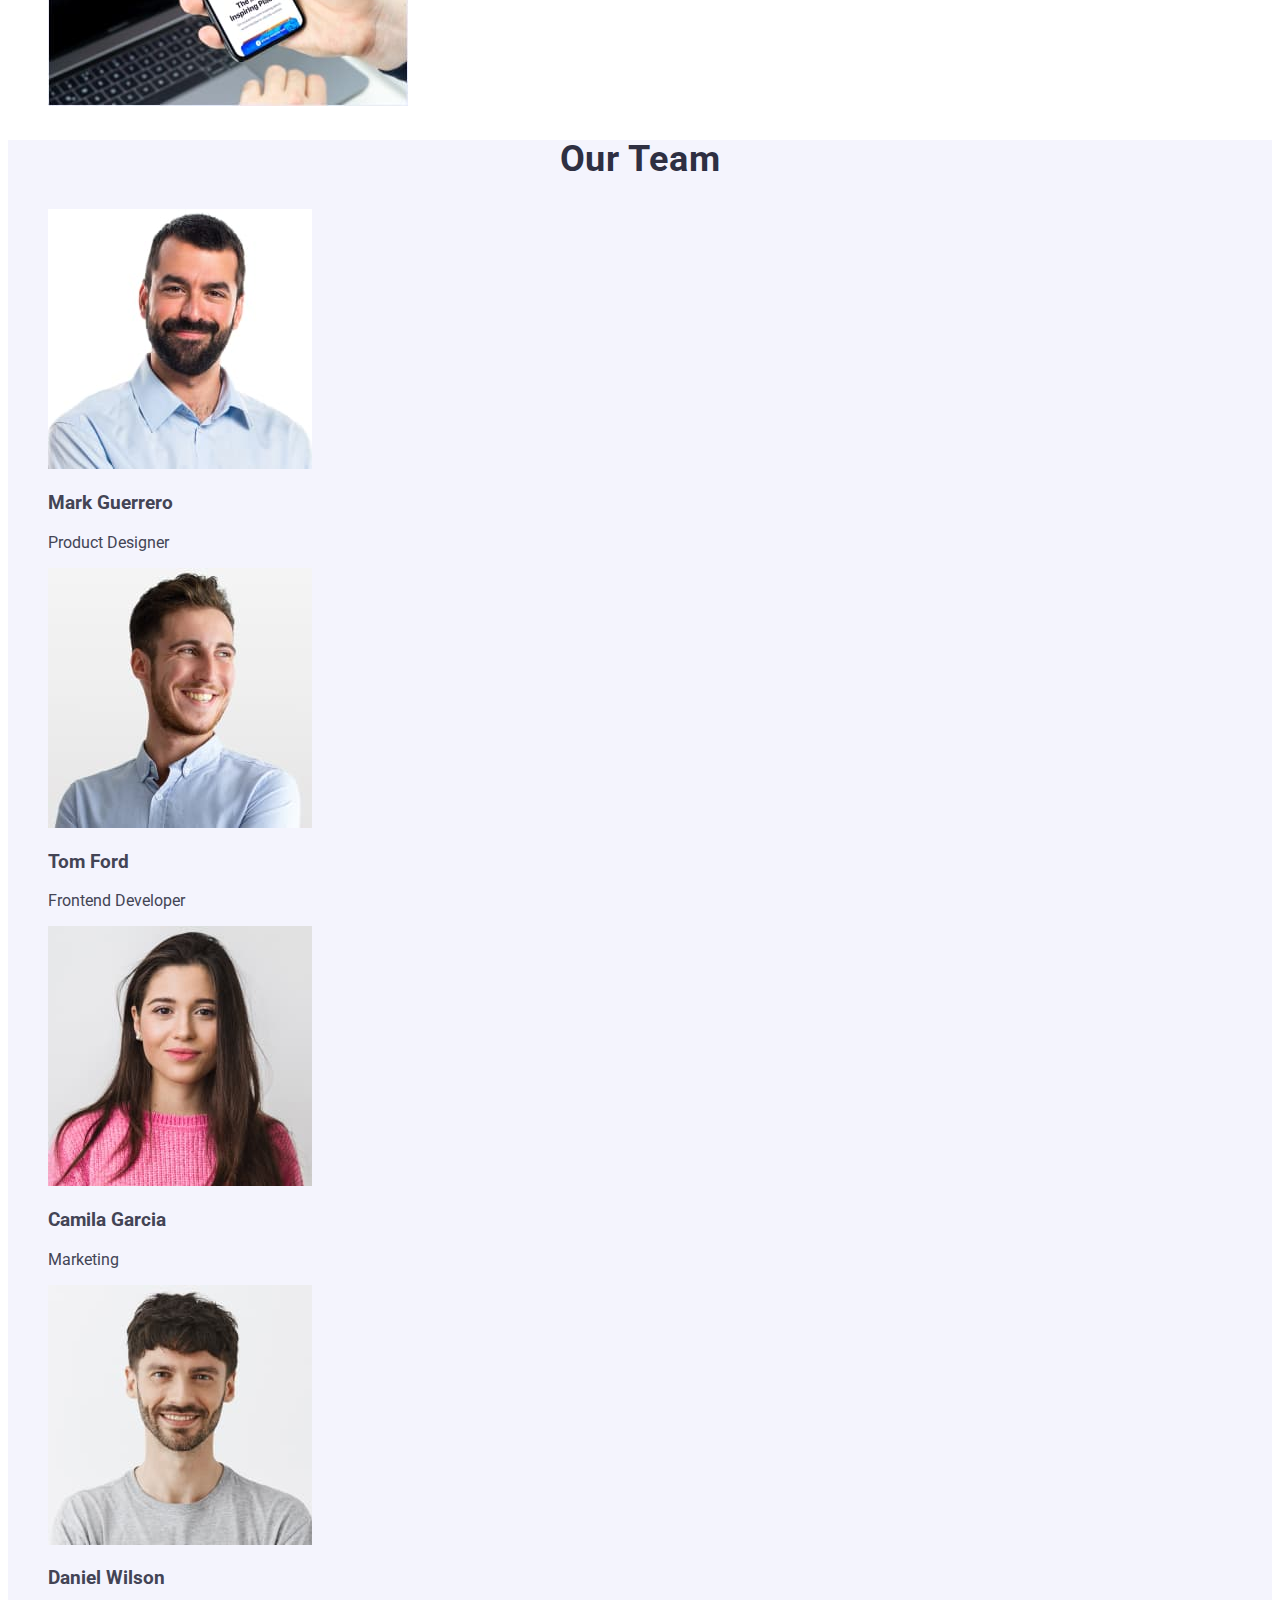
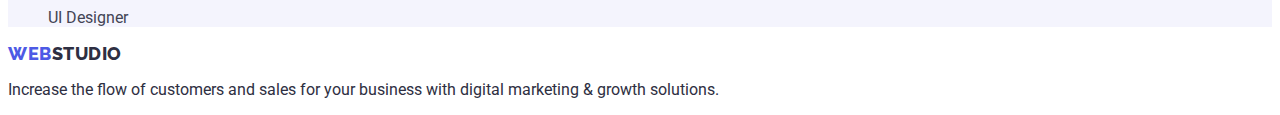
==== commit bce4ad5e: "up" ====
--- a/index.html
+++ b/index.html
@@ -155,7 +155,7 @@
 
     <!-- Footer -->
 
-    <footer>
+    <footer class="footer">
       <a class="header-logo link" href="./index.html"
           >Web<span class="header-logo-span">Studio</span></a
         >
--- a/css/styles.css
+++ b/css/styles.css
@@ -130,4 +130,8 @@
     letter-spacing: 0.02em;
     text-transform: capitalize;
     color: var(--title-cl);
+}
+
+.footer {
+    color: var(--section-bcl);
 }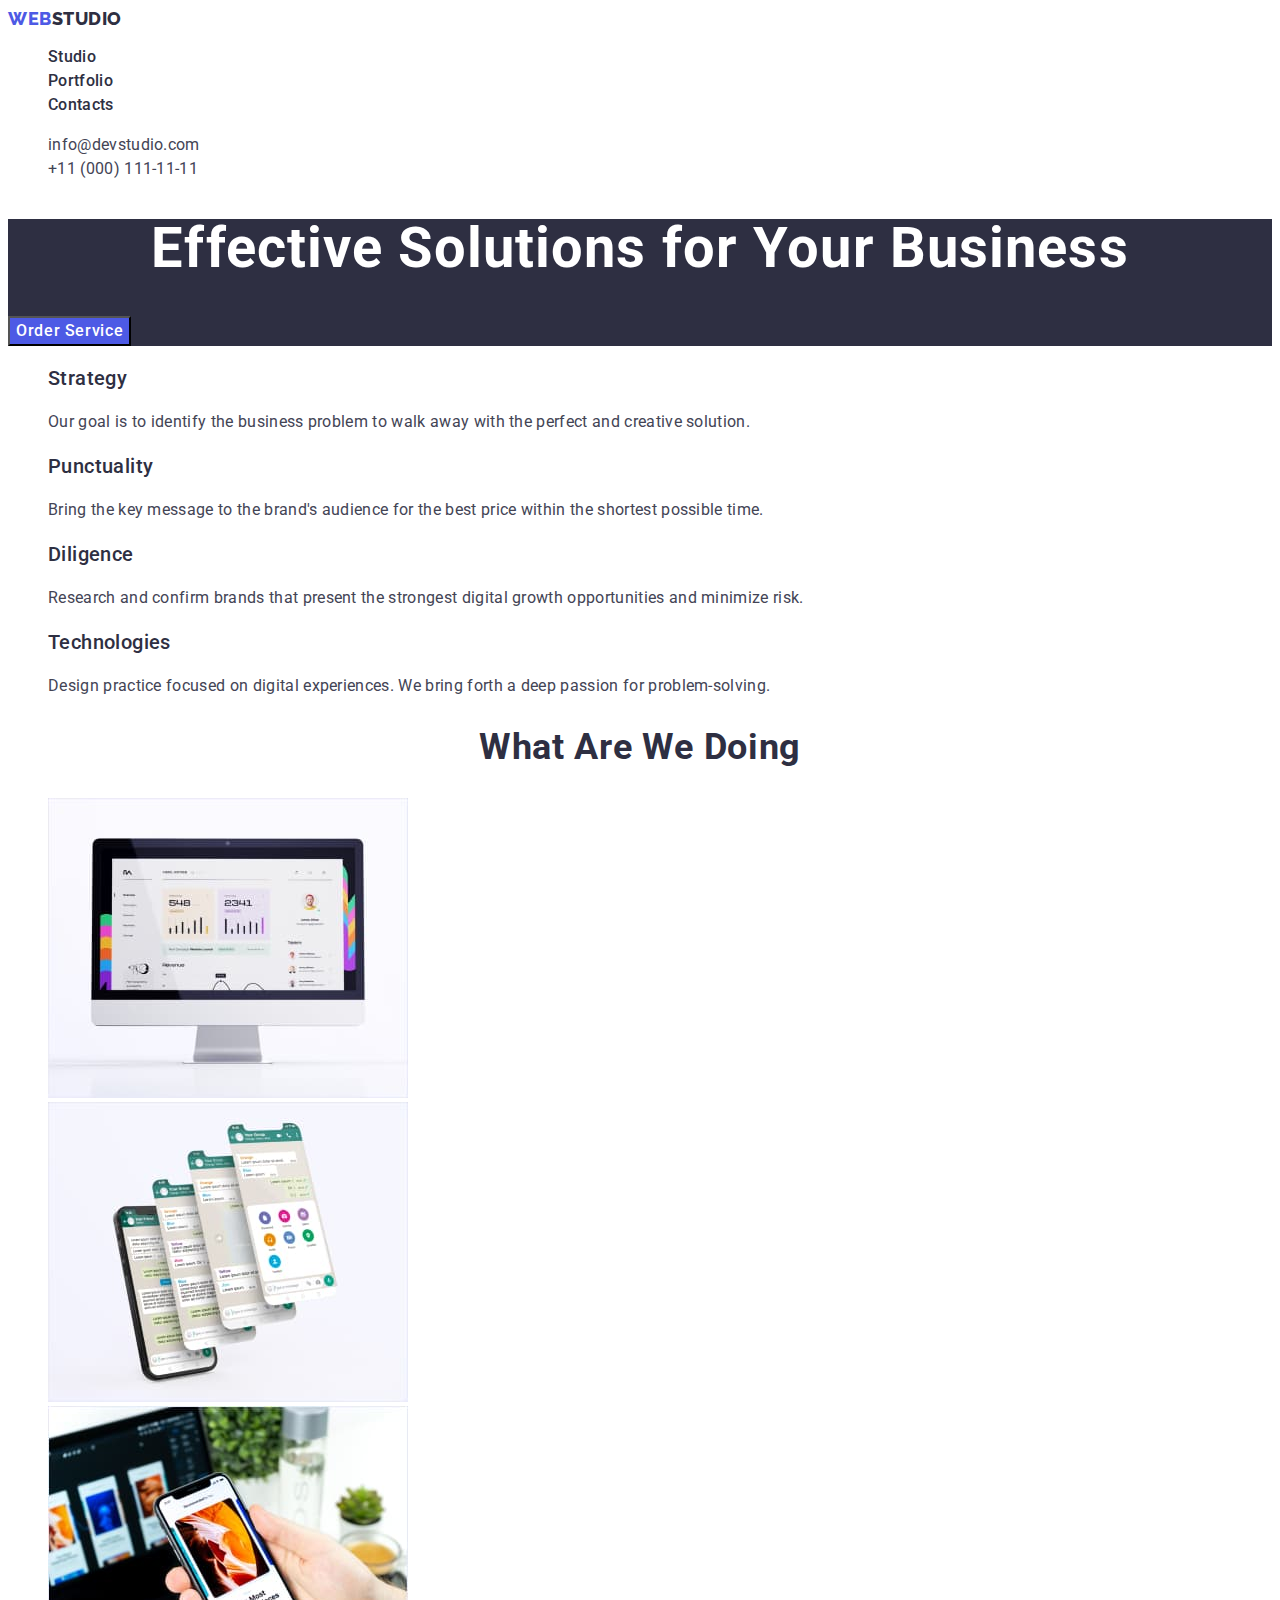
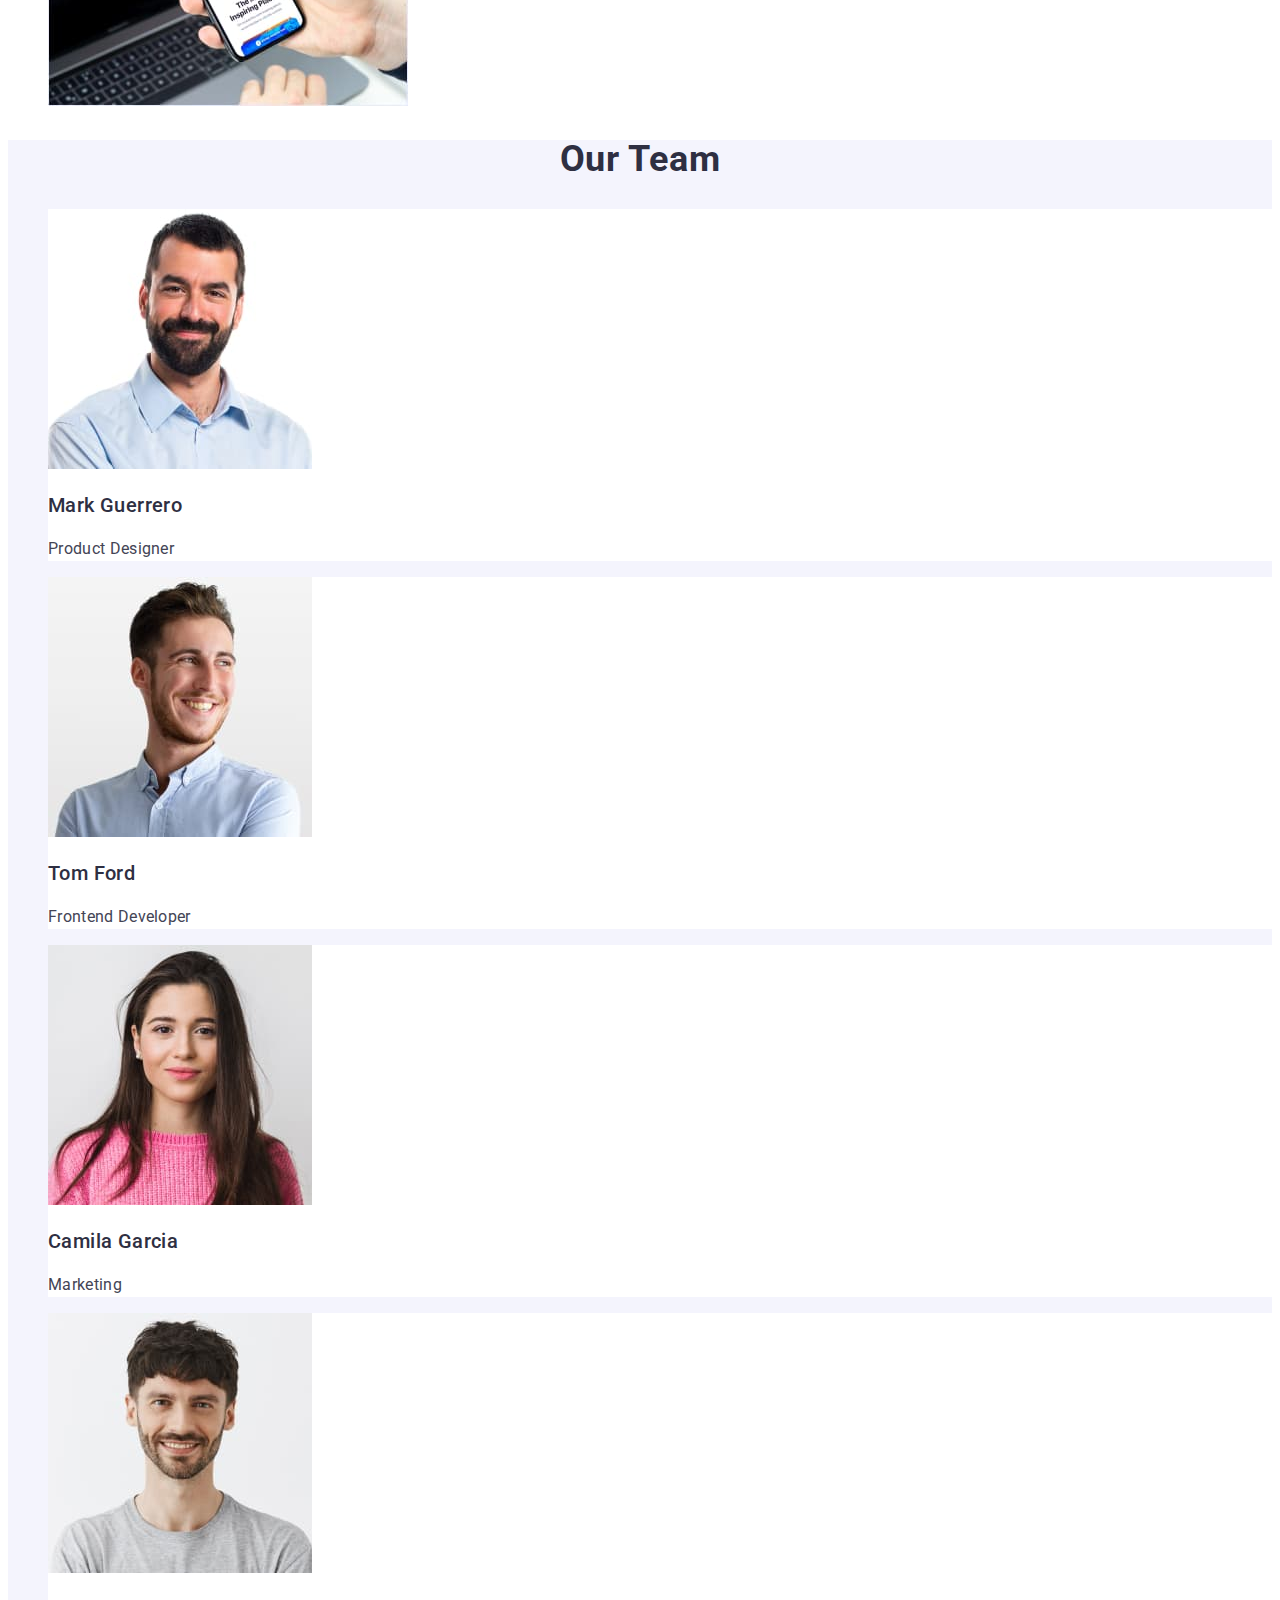
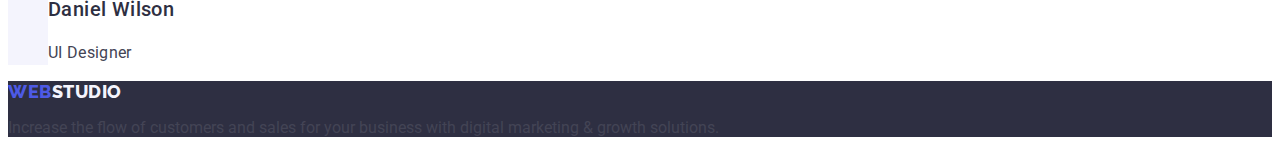
==== commit 66f53336: "up" ====
--- a/index.html
+++ b/index.html
@@ -126,28 +126,28 @@
       <section class="section-four">
         <h2 class="team">Our Team</h2>
         <ul class="list">
-          <li>
+          <li class="teammate">
             <img src="./images/team1.jpg" width="264" alt="team1.jpg" />
-            <h3>Mark Guerrero</h3>
-            <p>Product Designer</p>
+            <h3 class="teammate-name">Mark Guerrero</h3>
+            <p class="teammate-info">Product Designer</p>
           </li>
 
-          <li>
+          <li class="teammate">
             <img src="./images/team2.jpg" width="264" alt="team2.jpg" />
-            <h3>Tom Ford</h3>
-            <p>Frontend Developer</p>
+            <h3 class="teammate-name">Tom Ford</h3>
+            <p class="teammate-info">Frontend Developer</p>
           </li>
 
-          <li>
+          <li class="teammate">
             <img src="./images/team3.jpg" width="264" alt="team3.jpg" />
-            <h3>Camila Garcia</h3>
-            <p>Marketing</p>
+            <h3 class="teammate-name">Camila Garcia</h3>
+            <p class="teammate-info">Marketing</p>
           </li>
 
-          <li>
+          <li class="teammate">
             <img src="./images/team4.jpg" width="264" alt="team4.jpg" />
-            <h3>Daniel Wilson</h3>
-            <p>UI Designer</p>
+            <h3 class="teammate-name">Daniel Wilson</h3>
+            <p class="teammate-info">UI Designer</p>
           </li>
         </ul>
       </section>
@@ -157,7 +157,7 @@
 
     <footer class="footer">
       <a class="header-logo link" href="./index.html"
-          >Web<span class="header-logo-span">Studio</span></a
+          >Web<span class="header-logo-span-two">Studio</span></a
         >
       <p>
         Increase the flow of customers and sales for your business with digital
--- a/css/styles.css
+++ b/css/styles.css
@@ -132,6 +132,28 @@
     color: var(--title-cl);
 }
 
+.teammate {
+    background-color: #FFFFFF;
+}
+
+.teammate-name {
+    font-weight: 500;
+    font-size: 20px;
+    line-height: 1.2;
+    letter-spacing: 0.02em;
+    color: var(--title-cl);
+}
+
+.teammate-info {
+    font-size: 16px;
+    line-height: 1.5;
+    letter-spacing: 0.02em;
+}
+
 .footer {
-    color: var(--section-bcl);
+    background-color: var(--section-bcl);
+}
+
+.header-logo-span-two {
+    color: #f4f4fd;
 }